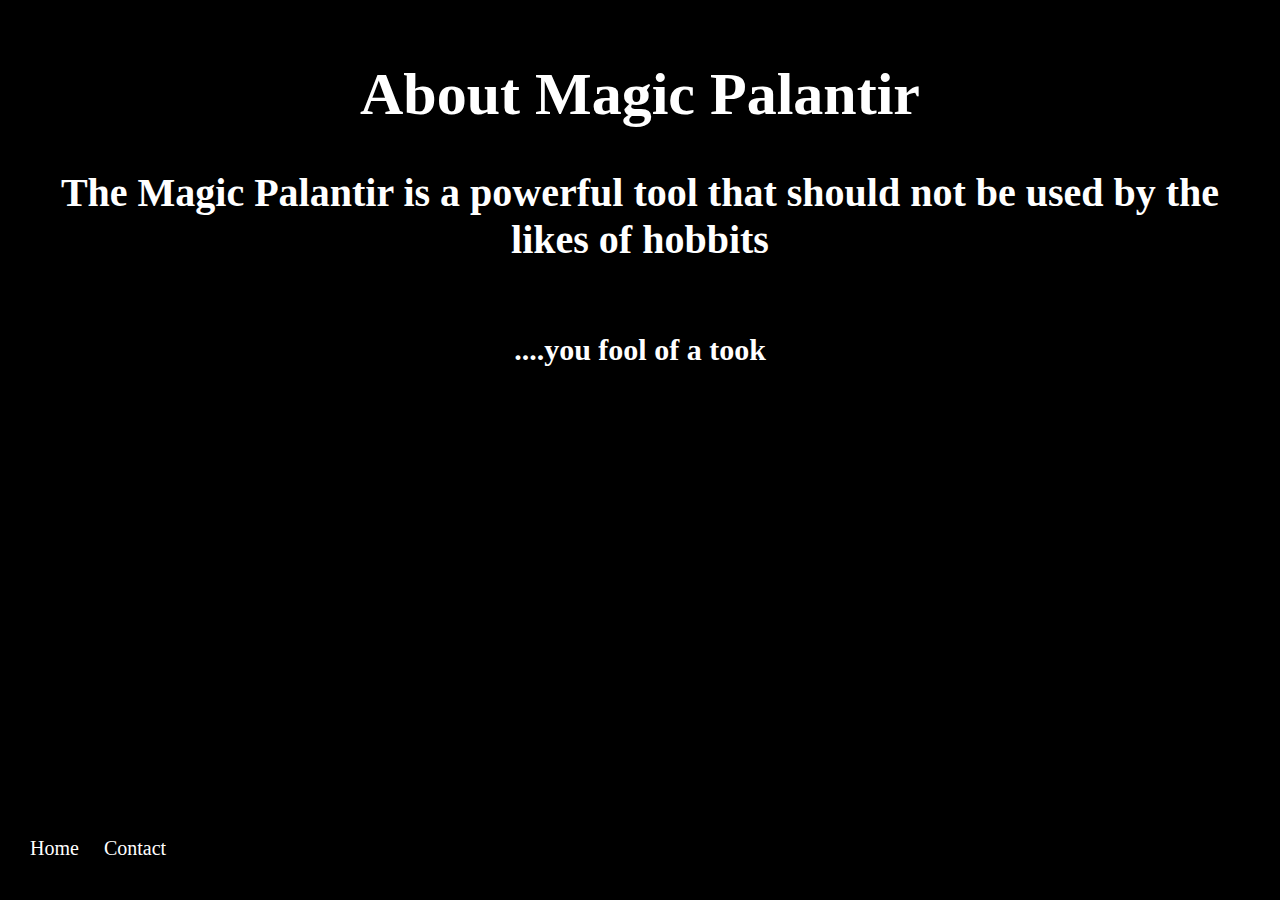
==== about.html @ a6c438cc "added about, contact, updated rest" ====
<!DOCTYPE html>
<html lang="en">
<head>
    <meta charset="UTF-8">
    <meta name="viewport" content="width=device-width, initial-scale=1.0">
    <title>About - Magic Palantir</title>
    <link rel="stylesheet" href="styles.css">
</head>
<body>
    <header>
        <h1>About Magic Palantir</h1>
        <h2>The Magic Palantir is a powerful tool that should not be used by the likes of hobbits</h2>
        <h6>....you fool of a took</h6>
    </header>
    
    <footer>
        <nav>
            <a href="index.html">Home</a>
            <a href="contact.html">Contact</a>
        </nav>
    </footer>

</body>
</html>
---- styles.css ----
/* Base styles (for mobile) */
body {
    background-color: black;
    font-size: 16px;
    display: flex;
    flex-direction: column;
    justify-content: space-between;
    min-height: 100vh;
    margin: 0;
    padding: 20px;
    box-sizing: border-box;
}

h1 {
    font-size: 2em;
    color: white;
    text-align: center;
    font-family: 'Aniron';
}

h2 {
    font-size: 1.5em;
    color: white;
    text-align: center;
    font-family: "Aniron";
}


h6 {
    font-size: 1.5em;
    color: white;
    text-align: center;
    font-family: "Aniron";
    animation: fadeIn 10s ease-in;
}
main {
    display: flex;
    flex-direction: column;
    align-items: center;
    justify-content: center;
    flex-grow: 1;
}

img {
    display: block;
    margin-left: auto;
    margin-right: auto;
    max-height: 40vh;
    width: auto;
    animation: load 2s infinite;
    -webkit-mask-image: radial-gradient(circle, black 50%, rgba(0, 0, 0, 0.5) 70%, transparent 100%);
    mask-image: radial-gradient(circle, black 50%, rgba(0, 0, 0, 0.5) 70%, transparent 100%);
}

#palantir-form {
    display: flex;
    flex-direction: column;
    align-items: center;
    width: 100%;
    max-width: 400px;
    margin: 20px auto;
}
#palantir-input, #fullname, #email {
    width: 100%;
    padding: 10px;
    margin-bottom: 15px;
    background: rgba(255, 255, 255, 0.2);
    border: none;
    border-radius: 5px;
    color: white;
    font-family: 'Aniron', sans-serif;
    font-size: 1em;
}
#answer-output {
    min-height: 3em;
}

button {
    margin-top: 10px;
    padding: 10px 20px;
    background: linear-gradient(45deg, #1c2331, #2c3e50);
    border: 1px solid #34495e;
    border-radius: 5px;
    color: #ecf0f1;
    font-family: 'Aniron', sans-serif;
    font-size: 1em;
    cursor: pointer;
    transition: all 0.3s ease;
}

button:hover {
    background: linear-gradient(45deg, #2c3e50, #1c2331);
    border-color: #3498db;
    color: #3498db;
}

#answer-output {
    text-align: center;
    font-family: 'Aniron', sans-serif;
    font-size: 1.5em;
    color: #3498db;
    margin-top: 20px 0;
    min-height: 1.5em;
    opacity: 0;
    transition: opacity 1s ease-in-out;
}

@keyframes load {
    0% {
        transform: rotate(0);
        filter: hue-rotate(0deg);
    }
    35% {
        filter: hue-rotate(100deg);
    }
    0% {
        transform: rotate(0);
        filter: hue-rotate(0deg);
    }
}

@keyframes fire {
    0% { filter: drop-shadow(0 0 10px #ff6600) brightness(1); }
    50% { filter: drop-shadow(0 0 20px #ff9933) brightness(1.2); }
    100% { filter: drop-shadow(0 0 10px #ff6600) brightness(1); }
}

.fiery {
    animation: fire 0.5s infinite, spin 2s linear infinite;
}

@keyframes fadeIn {
    from { opacity: 0; }
    to { opacity: 1; }
}

/* Tablet styles */
@media screen and (min-width: 768px) {
    body{
        font-size: 18px;
    }
    h1 {
        font-size: 2.5em;
    }
    h2 {
        font-size: 1.8em;
    }
    img {
        width: 80%;
        max-width: 500px;
    }
    palantir-form {
        max-width: 500px;
    }
}

/* Desktop styles */
@media screen and (min-width: 1024px) {
    body{
        font-size: 20px;
    }
    h1 {
        font-size: 3em;
    }
    h2 {
        font-size: 2em;
    }
    img {
        width: 70%;
        max-width: 700px;
    }
    palantir-form {
        max-width: 600px;
    }
}

header {
    text-align: center;
}

nav {
    margin-top: 10px;
    margin-bottom: 20px;
}

nav a {
    color: #ffffff;
    text-decoration: none;
    margin: 0 10px;
}

nav a:hover {
    text-decoration: underline;
}
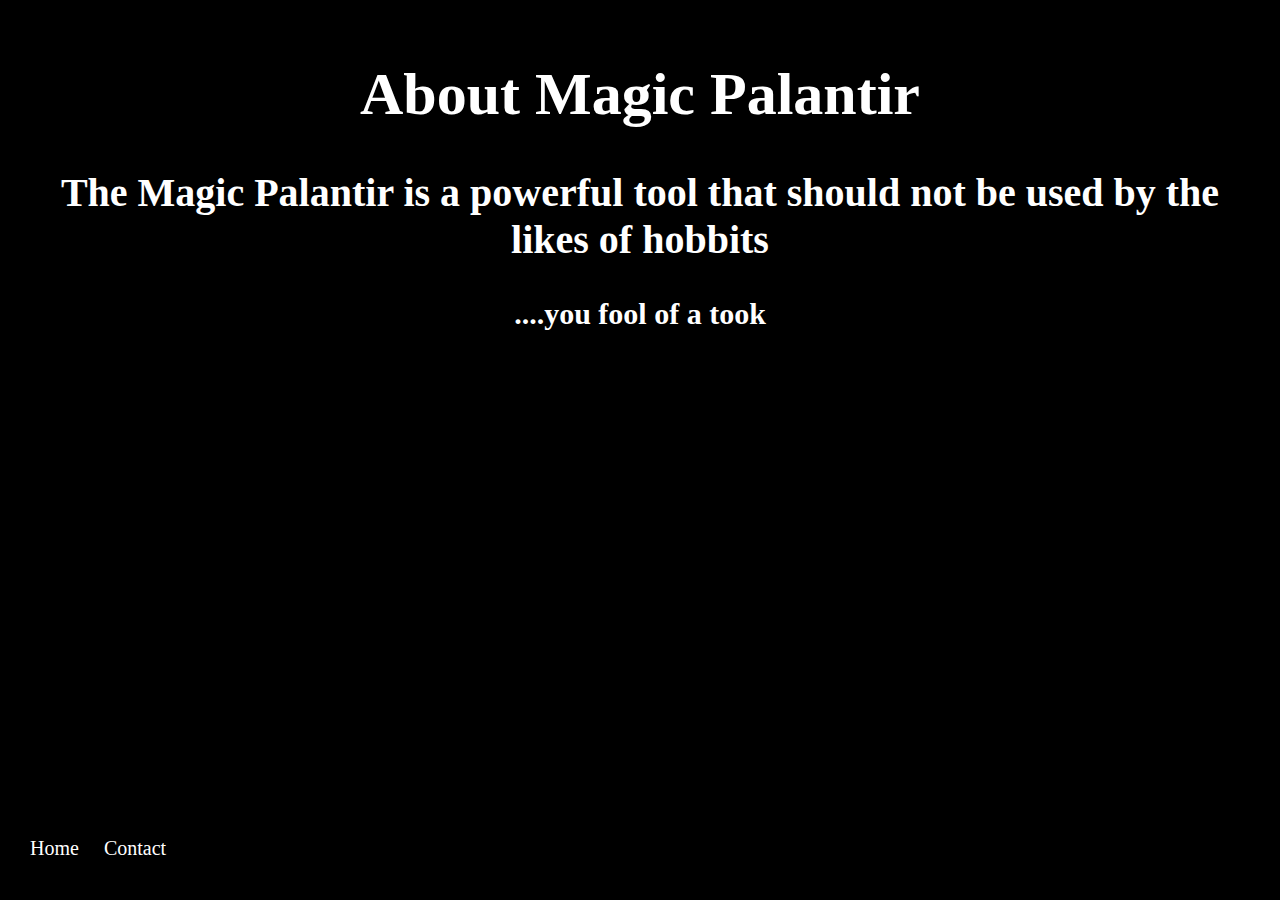
==== commit 268ef4ba: "added few more comments and tweaks" ====
--- a/about.html
+++ b/about.html
@@ -1,24 +1,42 @@
+<!-- Document type declaration for HTML5 -->
 <!DOCTYPE html>
+
+<!-- HTML root element with language set to English -->
 <html lang="en">
+
+<!-- Head section containing metadata and document information -->
 <head>
+    <!-- Character encoding declaration -->
     <meta charset="UTF-8">
+    <!-- Viewport settings for responsive design -->
     <meta name="viewport" content="width=device-width, initial-scale=1.0">
+    <!-- Page title that appears in browser tab -->
     <title>About - Magic Palantir</title>
+    <!-- Link to external CSS file -->
     <link rel="stylesheet" href="styles.css">
 </head>
+
+<!-- Body section containing the visible content of the page -->
 <body>
+    <!-- Header section with main heading and subheadings -->
     <header>
+        <!-- Main title of the page -->
         <h1>About Magic Palantir</h1>
+        <!-- Subtitle providing a brief description -->
         <h2>The Magic Palantir is a powerful tool that should not be used by the likes of hobbits</h2>
-        <h6>....you fool of a took</h6>
+        <!-- Additional subtitle with a humorous reference -->
+        <h3>....you fool of a took</h3>
     </header>
-    
+
+    <!-- Footer section typically at the bottom of the page -->
     <footer>
+        <!-- Navigation menu -->
         <nav>
+            <!-- Link to the home page -->
             <a href="index.html">Home</a>
+            <!-- Link to the contact page -->
             <a href="contact.html">Contact</a>
         </nav>
     </footer>
-
 </body>
 </html>
--- a/styles.css
+++ b/styles.css
@@ -1,16 +1,43 @@
 /* Base styles (for mobile) */
+/* Header styles */
+header {
+    text-align: center;
+}
+
+/* Navigation styles */
+nav {
+    margin-top: 10px;
+    margin-bottom: 20px;
+}
+
+/* Navigation link styles */
+nav a {
+    color: #ffffff;
+    text-decoration: none;
+    margin: 0 10px;
+}
+
+/* Navigation link hover styles */
+nav a:hover {
+    text-decoration: underline;
+}
+
 body {
+    /* Set background color and basic text styling */
     background-color: black;
     font-size: 16px;
+    /* Use flexbox for layout */
     display: flex;
     flex-direction: column;
     justify-content: space-between;
+    /* Ensure full viewport height */
     min-height: 100vh;
     margin: 0;
     padding: 20px;
     box-sizing: border-box;
 }
 
+/* Main heading styles */
 h1 {
     font-size: 2em;
     color: white;
@@ -18,6 +45,7 @@
     font-family: 'Aniron';
 }
 
+/* Subtitle styles */
 h2 {
     font-size: 1.5em;
     color: white;
@@ -25,14 +53,16 @@
     font-family: "Aniron";
 }
 
-
-h6 {
+/* Additional heading styles with fade-in animation */
+h3 {
     font-size: 1.5em;
     color: white;
     text-align: center;
     font-family: "Aniron";
     animation: fadeIn 10s ease-in;
 }
+
+/* Main content area styles */
 main {
     display: flex;
     flex-direction: column;
@@ -41,6 +71,7 @@
     flex-grow: 1;
 }
 
+/* Image styles with mask and animation */
 img {
     display: block;
     margin-left: auto;
@@ -48,10 +79,11 @@
     max-height: 40vh;
     width: auto;
     animation: load 2s infinite;
-    -webkit-mask-image: radial-gradient(circle, black 50%, rgba(0, 0, 0, 0.5) 70%, transparent 100%);
-    mask-image: radial-gradient(circle, black 50%, rgba(0, 0, 0, 0.5) 70%, transparent 100%);
-}
-
+    -webkit-mask-image: radial-gradient(circle, black 50%, rgba(0, 0, 0, 0.5) 70%, transparent 100%);/* Apply a circular gradient mask to the image */
+    mask-image: radial-gradient(circle, black 50%, rgba(0, 0, 0, 0.5) 70%, transparent 100%);/* This creates a soft, fading edge effect around the image */
+}
+
+/* Form styles */
 #palantir-form {
     display: flex;
     flex-direction: column;
@@ -60,6 +92,8 @@
     max-width: 400px;
     margin: 20px auto;
 }
+
+/* Input field styles */
 #palantir-input, #fullname, #email {
     width: 100%;
     padding: 10px;
@@ -71,10 +105,13 @@
     font-family: 'Aniron', sans-serif;
     font-size: 1em;
 }
+
+/* Answer output area styles */
 #answer-output {
     min-height: 3em;
 }
 
+/* Button styles */
 button {
     margin-top: 10px;
     padding: 10px 20px;
@@ -88,12 +125,14 @@
     transition: all 0.3s ease;
 }
 
+/* Button hover styles */
 button:hover {
     background: linear-gradient(45deg, #2c3e50, #1c2331);
     border-color: #3498db;
     color: #3498db;
 }
 
+/* Answer output text styles */
 #answer-output {
     text-align: center;
     font-family: 'Aniron', sans-serif;
@@ -105,6 +144,7 @@
     transition: opacity 1s ease-in-out;
 }
 
+/* Animation keyframes for image loading effect */
 @keyframes load {
     0% {
         transform: rotate(0);
@@ -119,16 +159,19 @@
     }
 }
 
+/* Animation keyframes for fire effect */
 @keyframes fire {
     0% { filter: drop-shadow(0 0 10px #ff6600) brightness(1); }
     50% { filter: drop-shadow(0 0 20px #ff9933) brightness(1.2); }
     100% { filter: drop-shadow(0 0 10px #ff6600) brightness(1); }
 }
 
+/* Fiery class for animated elements */
 .fiery {
     animation: fire 0.5s infinite, spin 2s linear infinite;
 }
 
+/* Animation keyframes for fade-in effect */
 @keyframes fadeIn {
     from { opacity: 0; }
     to { opacity: 1; }
@@ -136,59 +179,27 @@
 
 /* Tablet styles */
 @media screen and (min-width: 768px) {
-    body{
-        font-size: 18px;
-    }
-    h1 {
-        font-size: 2.5em;
-    }
-    h2 {
-        font-size: 1.8em;
-    }
+    /* Increase font sizes and adjust layout for tablets */
+    body{ font-size: 18px; }
+    h1 { font-size: 2.5em; }
+    h2 { font-size: 1.8em; }
     img {
         width: 80%;
         max-width: 500px;
     }
-    palantir-form {
-        max-width: 500px;
-    }
+    palantir-form { max-width: 500px; }
 }
 
 /* Desktop styles */
 @media screen and (min-width: 1024px) {
-    body{
-        font-size: 20px;
-    }
-    h1 {
-        font-size: 3em;
-    }
-    h2 {
-        font-size: 2em;
-    }
+    /* Further increase font sizes and adjust layout for desktops */
+    body{ font-size: 20px; }
+    h1 { font-size: 3em; }
+    h2 { font-size: 2em; }
     img {
         width: 70%;
         max-width: 700px;
     }
-    palantir-form {
-        max-width: 600px;
-    }
-}
-
-header {
-    text-align: center;
-}
-
-nav {
-    margin-top: 10px;
-    margin-bottom: 20px;
-}
-
-nav a {
-    color: #ffffff;
-    text-decoration: none;
-    margin: 0 10px;
-}
-
-nav a:hover {
-    text-decoration: underline;
-}
+    palantir-form { max-width: 600px; }
+}
+
